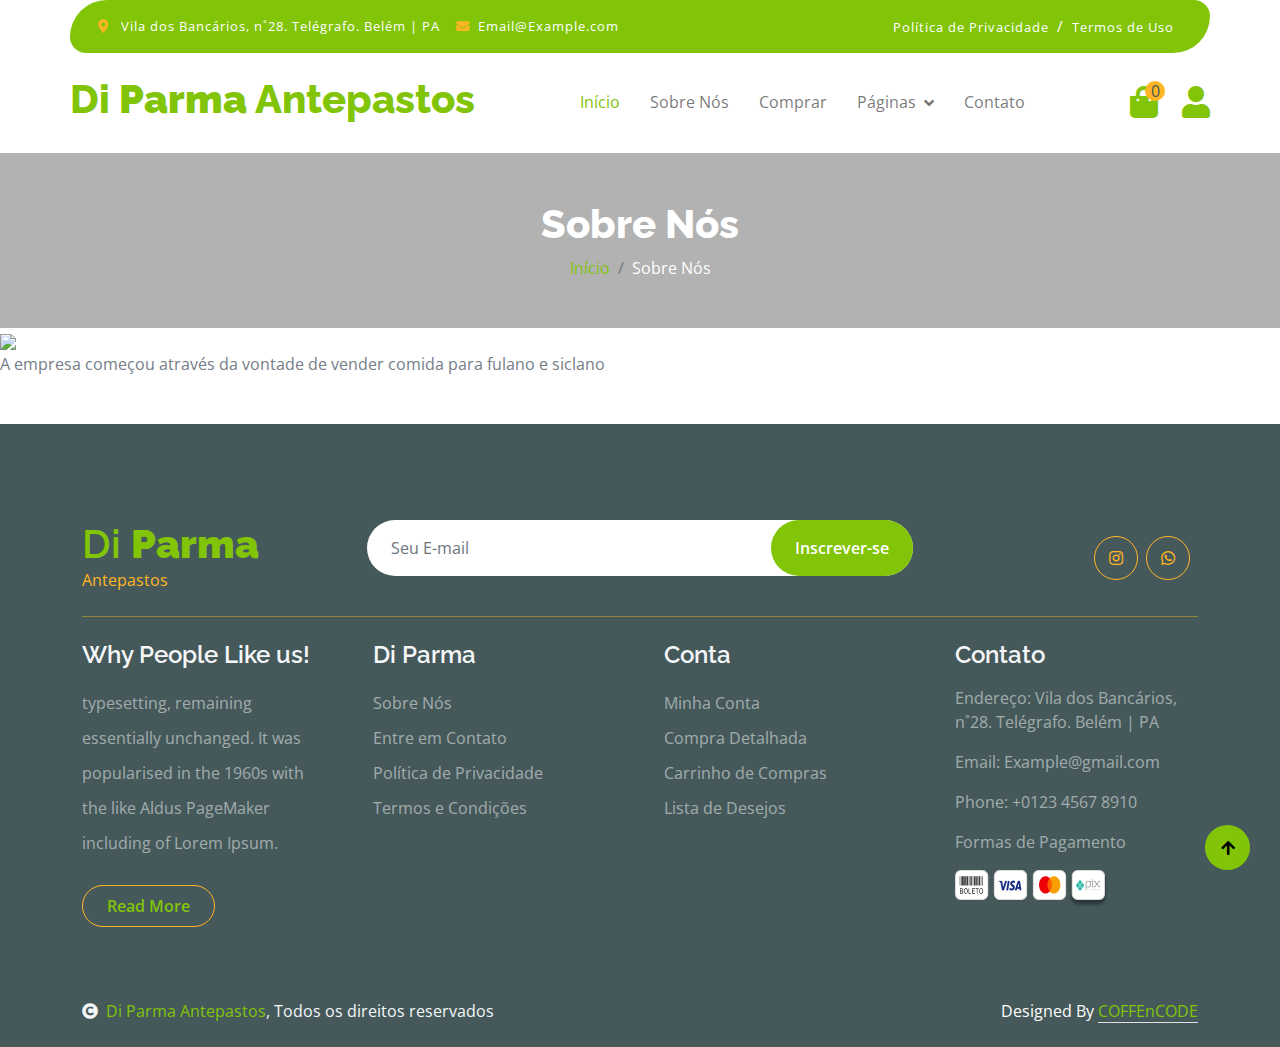
==== Loja Online/aboutus.html @ 3191b690 "Atualização do  Código" ====
<!DOCTYPE html>
<html lang="pt-br">

<head>
    <meta charset="utf-8">
    <title>Di Parma Antepastos</title>
    <meta content="width=device-width, initial-scale=1.0" name="viewport">
    <meta content="" name="keywords">
    <meta content="" name="description">

    <!-- Google Web Fonts -->
    <link rel="preconnect" href="https://fonts.googleapis.com">
    <link rel="preconnect" href="https://fonts.gstatic.com" crossorigin>
    <link
        href="https://fonts.googleapis.com/css2?family=Open+Sans:wght@400;600&family=Raleway:wght@600;800&display=swap"
        rel="stylesheet">

    <!-- Icon Font Stylesheet -->
    <link rel="stylesheet" href="https://use.fontawesome.com/releases/v5.15.4/css/all.css" />
    <link href="https://cdn.jsdelivr.net/npm/bootstrap-icons@1.4.1/font/bootstrap-icons.css" rel="stylesheet">

    <!-- Libraries Stylesheet -->
    <link href="lib/lightbox/css/lightbox.min.css" rel="stylesheet">
    <link href="lib/owlcarousel/assets/owl.carousel.min.css" rel="stylesheet">


    <!-- Customized Bootstrap Stylesheet -->
    <link href="css/bootstrap.min.css" rel="stylesheet">

    <!-- Template Stylesheet -->
    <link href="css/style.css" rel="stylesheet">
</head>

<body>

    <!-- Spinner Start -->
    <div id="spinner"
        class="show w-100 vh-100 bg-white position-fixed translate-middle top-50 start-50  d-flex align-items-center justify-content-center">
        <div class="spinner-grow text-primary" role="status"></div>
    </div>
    <!-- Spinner End -->


    <!-- Navbar start -->
    <div class="container-fluid fixed-top">
        <div class="container topbar bg-primary d-none d-lg-block">
            <div class="d-flex justify-content-between">
                <div class="top-info ps-2">
                    <small class="me-3"><i class="fas fa-map-marker-alt me-2 text-secondary"></i> <a href="#"
                            class="text-white">Vila dos Bancários, n˚28. Telégrafo. Belém | PA</a></small>
                    <small class="me-3"><i class="fas fa-envelope me-2 text-secondary"></i><a href="#"
                            class="text-white">Email@Example.com</a></small>
                </div>
                <div class="top-link pe-2">
                    <a href="#" class="text-white"><small class="text-white mx-2">Política de Privacidade</small>/</a>
                    <a href="#" class="text-white"><small class="text-white mx-2">Termos de Uso</small></a>

                </div>
            </div>
        </div>
        <div class="container px-0">
            <nav class="navbar navbar-light bg-white navbar-expand-xl">
                <a href="index.html" class="navbar-brand">
                    <h1 class="text-primary display-6">Di <strong>Parma</strong> Antepastos</h1>
                </a>
                <button class="navbar-toggler py-2 px-3" type="button" data-bs-toggle="collapse"
                    data-bs-target="#navbarCollapse">
                    <span class="fa fa-bars text-primary"></span>
                </button>
                <div class="collapse navbar-collapse bg-white" id="navbarCollapse">
                    <div class="navbar-nav mx-auto">
                        <a href="index.html" class="nav-item nav-link active">Início</a>
                        <a href="aboutus.html" class="nav-item nav-link">Sobre Nós</a>
                        <a href="shop.html" class="nav-item nav-link">Comprar</a>
                        <div class="nav-item dropdown">
                            <a href="#" class="nav-link dropdown-toggle" data-bs-toggle="dropdown">Páginas</a>
                            <div class="dropdown-menu m-0 bg-secondary rounded-0">
                                <a href="cart.html" class="dropdown-item">Carrinho</a>
                                <a href="shop-detail.html" class="dropdown-item">Compra Detalhada</a>
                                <a href="chackout.html" class="dropdown-item">Finalizar Compra</a>
                                <a href="testimonial.html" class="dropdown-item">Depoimentos</a>
                            </div>
                        </div>
                        <a href="contact.html" class="nav-item nav-link">Contato</a>
                    </div>
                    <div class="d-flex m-3 me-0">
                        <a href="#" class="position-relative me-4 my-auto">
                            <i class="fa fa-shopping-bag fa-2x"></i>
                            <span
                                class="position-absolute bg-secondary rounded-circle d-flex align-items-center justify-content-center text-dark px-1"
                                style="top: -5px; left: 15px; height: 20px; min-width: 20px;">0</span>
                        </a>
                        <a href="#" class="my-auto">
                            <i class="fas fa-user fa-2x"></i>
                        </a>
                    </div>
                </div>
            </nav>
        </div>
    </div>
    <!-- Navbar End -->


    <!-- Single Page Header start -->
    <div class="container-fluid page-header py-5">
        <h1 class="text-center text-white display-6">Sobre Nós</h1>
        <ol class="breadcrumb justify-content-center mb-0">
            <li class="breadcrumb-item"><a href="index.html">Início</a></li>            
            <li class="breadcrumb-item active text-white">Sobre Nós</li>
        </ol>
    </div>
    <!-- Single Page Header End -->


<div class="col-md-8 blog-main">
    <img src="https://boomi.com.br/wp-content/uploads/2023/09/9-opcoes-de-pates-e-antepastos-saudaveis-para-a-entrada.png"
        width="500">    
</div>
<div>
    <p>A empresa começou através da vontade de vender comida para fulano e siclano</p>
</div>

    <!-- Footer Start -->
    <div class="container-fluid bg-dark text-white-50 footer pt-5 mt-5">
        <div class="container py-5">
            <div class="pb-4 mb-4" style="border-bottom: 1px solid rgba(226, 175, 24, 0.5) ;">
                <div class="row g-4">
                    <div class="col-lg-3">
                        <a href="#">
                            <h1 class="text-primary mb-0">Di <strong>Parma</strong></h1>
                            <p class="text-secondary mb-0">Antepastos</p>
                        </a>
                    </div>
                    <div class="col-lg-6">
                        <div class="position-relative mx-auto">
                            <input class="form-control border-0 w-100 py-3 px-4 rounded-pill" type="number"
                                placeholder="Seu E-mail">
                            <button type="submit"
                                class="btn btn-primary border-0 border-secondary py-3 px-4 position-absolute rounded-pill text-white"
                                style="top: 0; right: 0;">Inscrever-se</button>
                        </div>
                    </div>
                    <div class="col-lg-3">
                        <div class="d-flex justify-content-end pt-3">
                            <a class="btn btn-outline-secondary me-2 btn-md-square rounded-circle" href=""><i
                                    class="fab fa-instagram"></i></a>
                            <a class="btn btn-outline-secondary me-2 btn-md-square rounded-circle" href=""><i
                                    class="fab fa-whatsapp"></i></a>
                        </div>
                    </div>
                </div>
            </div>
            <div class="row g-5">
                <div class="col-lg-3 col-md-6">
                    <div class="footer-item">
                        <h4 class="text-light mb-3">Why People Like us!</h4>
                        <p class="mb-4">typesetting, remaining essentially unchanged. It was
                            popularised in the 1960s with the like Aldus PageMaker including of Lorem Ipsum.</p>
                        <a href="" class="btn border-secondary py-2 px-4 rounded-pill text-primary">Read More</a>
                    </div>
                </div>
                <div class="col-lg-3 col-md-6">
                    <div class="d-flex flex-column text-start footer-item">
                        <h4 class="text-light mb-3">Di Parma</h4>
                        <a class="btn-link" href="">Sobre Nós</a>
                        <a class="btn-link" href="">Entre em Contato</a>
                        <a class="btn-link" href="">Política de Privacidade</a>
                        <a class="btn-link" href="">Termos e Condições</a>                        
                    </div>
                </div>
                <div class="col-lg-3 col-md-6">
                    <div class="d-flex flex-column text-start footer-item">
                        <h4 class="text-light mb-3">Conta</h4>
                        <a class="btn-link" href="">Minha Conta</a>
                        <a class="btn-link" href="">Compra Detalhada</a>
                        <a class="btn-link" href="">Carrinho de Compras</a>
                        <a class="btn-link" href="">Lista de Desejos</a>                        
                    </div>
                </div>
                <div class="col-lg-3 col-md-6">
                    <div class="footer-item">
                        <h4 class="text-light mb-3">Contato</h4>
                        <p>Endereço: Vila dos Bancários, n˚28. Telégrafo. Belém | PA</p>
                        <p>Email: Example@gmail.com</p>
                        <p>Phone: +0123 4567 8910</p>
                        <p>Formas de Pagamento</p>
                        <img src="img/payment.png" class="img-fluid" alt="">
                    </div>
                </div>
            </div>
        </div>
    </div>
    <!-- Footer End -->

    <!-- Copyright Start -->
    <div class="container-fluid copyright bg-dark py-4">
        <div class="container">
            <div class="row">
                <div class="col-md-6 text-center text-md-start mb-3 mb-md-0">
                    <span class="text-light"><a href="#"><i class="fas fa-copyright text-light me-2"></i>Di Parma
                            Antepastos</a>, Todos os direitos reservados</span>
                </div>
                <div class="col-md-6 my-auto text-center text-md-end text-white">
                    <!--/*** This template is free as long as you keep the below author’s credit link/attribution link/backlink. ***/-->
                    <!--/*** If you'd like to use the template without the below author’s credit link/attribution link/backlink, ***/-->
                    <!--/*** you can purchase the Credit Removal License from "https://htmlcodex.com/credit-removal". ***/-->
                    Designed By <a class="border-bottom" href="#">COFFEnCODE</a>
                </div>
            </div>
        </div>
    </div>
    <!-- Copyright End -->



    <!-- Back to Top -->
    <a href="#" class="btn btn-primary border-3 border-primary rounded-circle back-to-top"><i
            class="fa fa-arrow-up"></i></a>


    <!-- JavaScript Libraries -->
    <script src="https://ajax.googleapis.com/ajax/libs/jquery/3.6.4/jquery.min.js"></script>
    <script src="https://cdn.jsdelivr.net/npm/bootstrap@5.0.0/dist/js/bootstrap.bundle.min.js"></script>
    <script src="lib/easing/easing.min.js"></script>
    <script src="lib/waypoints/waypoints.min.js"></script>
    <script src="lib/lightbox/js/lightbox.min.js"></script>
    <script src="lib/owlcarousel/owl.carousel.min.js"></script>

    <!-- Template Javascript -->
    <script src="js/main.js"></script>
</body>

</html>
---- Loja Online/css/style.css ----
/*** Spinner Start ***/
#spinner {
    opacity: 0;
    visibility: hidden;
    transition: opacity .8s ease-out, visibility 0s linear .5s;
    z-index: 99999;
 }

 #spinner.show {
     transition: opacity .8s ease-out, visibility 0s linear .0s;
     visibility: visible;
     opacity: 1;
 }

 .back-to-top {
    position: fixed;
    right: 30px;
    bottom: 30px;
    display: flex;
    width: 45px;
    height: 45px;
    align-items: center;
    justify-content: center;
    transition: 0.5s;
    z-index: 99;
}
/*** Spinner End ***/


/*** Button Start ***/
.btn {
    font-weight: 600;
    transition: .5s;
}

.btn-square {
    width: 32px;
    height: 32px;
}

.btn-sm-square {
    width: 34px;
    height: 34px;
}

.btn-md-square {
    width: 44px;
    height: 44px;
}

.btn-lg-square {
    width: 56px;
    height: 56px;
}

.btn-square,
.btn-sm-square,
.btn-md-square,
.btn-lg-square {
    padding: 0;
    display: flex;
    align-items: center;
    justify-content: center;
    font-weight: normal;
}

.btn.border-secondary {
    transition: 0.5s;
}

.btn.border-secondary:hover {
    background: var(--bs-secondary) !important;
    color: var(--bs-white) !important;
}

/*** Topbar Start ***/
.fixed-top {
    transition: 0.5s;
    background: var(--bs-white);
    border: 0;
}

.topbar {
    padding: 20px;
    border-radius: 230px 100px;
}

.topbar .top-info {
    font-size: 15px;
    line-height: 0;
    letter-spacing: 1px;
    display: flex;
    align-items: center;
}

.topbar .top-link {
    font-size: 15px;
    line-height: 0;
    letter-spacing: 1px;
    display: flex;
    align-items: center;
}

.topbar .top-link a {
    letter-spacing: 1px;
}

.topbar .top-link a small:hover {
    color: var(--bs-secondary) !important;
    transition: 0.5s;
}

.topbar .top-link a small:hover i {
    color: var(--bs-primary) !important;
}
/*** Topbar End ***/

/*** Navbar Start ***/
.navbar .navbar-nav .nav-link {
    padding: 10px 15px;
    font-size: 16px;
    transition: .5s;
}

.navbar {
    height: 100px;
    border-bottom: 1px solid rgba(255, 255, 255, .1);
}

.navbar .navbar-nav .nav-link:hover,
.navbar .navbar-nav .nav-link.active,
.fixed-top.bg-white .navbar .navbar-nav .nav-link:hover,
.fixed-top.bg-white .navbar .navbar-nav .nav-link.active {
    color: var(--bs-primary);
}

.navbar .dropdown-toggle::after {
    border: none;
    content: "\f107";
    font-family: "Font Awesome 5 Free";
    font-weight: 700;
    vertical-align: middle;
    margin-left: 8px;
}

@media (min-width: 1200px) {
    .navbar .nav-item .dropdown-menu {
        display: block;
        visibility: hidden;
        top: 100%;
        transform: rotateX(-75deg);
        transform-origin: 0% 0%;
        border: 0;
        transition: .5s;
        opacity: 0;
    }
}

.dropdown .dropdown-menu a:hover {
    background: var(--bs-secondary);
    color: var(--bs-primary);
}

.navbar .nav-item:hover .dropdown-menu {
    transform: rotateX(0deg);
    visibility: visible;
    background: var(--bs-light) !important;
    border-radius: 10px !important;
    transition: .5s;
    opacity: 1;
}

#searchModal .modal-content {
    background: rgba(255, 255, 255, .8);
}
/*** Navbar End ***/

/*** Hero Header ***/
.hero-header {
    background: linear-gradient(rgba(248, 223, 173, 0.1), rgba(248, 223, 173, 0.1)), url(../img/hero-img.jpg);
    background-position: center center;
    background-repeat: no-repeat;
    background-size: cover;
}

.carousel-item {
    position: relative;
}

.carousel-item a {
    position: absolute;
    top: 50%;
    left: 50%;
    transform: translate(-50%, -50%);
    font-size: 25px;
    background: linear-gradient(rgba(255, 181, 36, 0.7), rgba(255, 181, 36, 0.7));
}

.carousel-control-next,
.carousel-control-prev {
    width: 48px;
    height: 48px;
    border-radius: 48px;
    border: 1px solid var(--bs-white);
    background: var(--bs-primary);
    position: absolute;
    top: 50%;
    transform: translateY(-50%);
}

.carousel-control-next {
    margin-right: 20px;
}

.carousel-control-prev {
    margin-left: 20px;
}

.page-header {
    position: relative;
    background: linear-gradient(rgba(0, 0, 0, 0.3), rgba(0, 0, 0, 0.3)), url(../img/cart-page-header-img.jpg);
    background-position: center center;
    background-repeat: no-repeat;
    background-size: cover;
}

@media (min-width: 992px) {
    .hero-header,
    .page-header {
        margin-top: 152px !important;
    }
}

@media (max-width: 992px) {
    .hero-header,
    .page-header {
        margin-top: 97px !important;
    }
}
/*** Hero Header end ***/


/*** featurs Start ***/
.featurs .featurs-item .featurs-icon {
    position: relative;
    width: 120px;
    height: 120px;
}

.featurs .featurs-item .featurs-icon::after {
    content: "";
    width: 35px;
    height: 35px;
    background: var(--bs-secondary);
    position: absolute;
    bottom: -10px;
    transform: translate(-50%);
    transform: rotate(45deg);
    background: var(--bs-secondary);
    
}
/*** featurs End ***/


/*** service Start ***/
.service .service-item .service-content {
    position: relative;
    width: 250px; 
    height: 130px; 
    top: -50%; 
    left: 50%; 
    transform: translate(-50%, -50%);
}

/*** service End ***/


/*** Fruits Start ***/
.fruite .tab-class .nav-item a.active {
    background: var(--bs-secondary) !important;
}

.fruite .tab-class .nav-item a.active span {
    color: var(--bs-white) !important; 
}

.fruite .fruite-categorie .fruite-name {
    line-height: 40px;
}

.fruite .fruite-categorie .fruite-name a {
    transition: 0.5s;
}

.fruite .fruite-categorie .fruite-name a:hover {
    color: var(--bs-secondary);
}

.fruite .fruite-item {
    height: 100%;
    transition: 0.5s;
}
.fruite .fruite-item:hover {
    box-shadow: 0 0 55px rgba(0, 0, 0, 0.4);
}

.fruite .fruite-item .fruite-img {
    overflow: hidden;
    transition: 0.5s;
    border-radius: 10px 10px 0 0;
}

.fruite .fruite-item .fruite-img img {
    transition: 0.5s;
}

.fruite .fruite-item .fruite-img img:hover {
    transform: scale(1.3);
}
/*** Fruits End ***/


/*** vesitable Start ***/
.vesitable .vesitable-item {
    height: 100%;
    transition: 0.5s;
}

.vesitable .vesitable-item:hover {
    box-shadow: 0 0 55px rgba(0, 0, 0, 0.4);
}

.vesitable .vesitable-item .vesitable-img {
    overflow: hidden;
    transition: 0.5s;
    border-radius: 10px 10px 0 0;
}

.vesitable .vesitable-item .vesitable-img img {
    transition: 0.5s;
}

.vesitable .vesitable-item .vesitable-img img:hover {
    transform: scale(1.2);
}

.vesitable .owl-stage {
    margin: 50px 0;
    position: relative;
}

.vesitable .owl-nav .owl-prev {
    position: absolute;
    top: -8px;
    right: 0;
    color: var(--bs-primary);
    padding: 5px 25px;
    border: 1px solid var(--bs-secondary);
    border-radius: 20px;
    transition: 0.5s;

}

.vesitable .owl-nav .owl-prev:hover {
    background: var(--bs-secondary);
    color: var(--bs-white);
}

.vesitable .owl-nav .owl-next {
    position: absolute;
    top: -8px;
    right: 88px;
    color: var(--bs-primary);
    padding: 5px 25px;
    border: 1px solid var(--bs-secondary);
    border-radius: 20px;
    transition: 0.5s;
}

.vesitable .owl-nav .owl-next:hover {
    background: var(--bs-secondary);
    color: var(--bs-white);
}
/*** vesitable End ***/


/*** Banner Section Start ***/
.banner .banner-btn:hover {
    background: var(--bs-primary);
}
/*** Banner Section End ***/


/*** Facts Start ***/
.counter {
    height: 100%;
    text-align: center;
    box-shadow: 0 0 30px rgba(0, 0, 0, 0.05);
}

.counter i {
    font-size: 60px;
    margin-bottom: 25px;
}

.counter h4 {
    color: var(--bs-primary);
    letter-spacing: 1px;
    text-transform: uppercase;
}

.counter h1 {
    margin-bottom: 0;
}
/*** Facts End ***/


/*** testimonial Start ***/
.testimonial .owl-nav .owl-prev {
    position: absolute;
    top: -58px;
    right: 0;
    color: var(--bs-primary);
    padding: 5px 25px;
    border: 1px solid var(--bs-secondary);
    border-radius: 20px;
    transition: 0.5s;
}

.testimonial .owl-nav .owl-prev:hover {
    background: var(--bs-secondary);
    color: var(--bs-white);
}

.testimonial .owl-nav .owl-next {
    position: absolute;
    top: -58px;
    right: 88px;
    color: var(--bs-primary);
    padding: 5px 25px;
    border: 1px solid var(--bs-secondary);
    border-radius: 20px;
    transition: 0.5s;
}

.testimonial .owl-nav .owl-next:hover {
    background: var(--bs-secondary);
    color: var(--bs-white);
}
/*** testimonial End ***/


/*** Single Page Start ***/
.pagination {
    display: inline-block;
}
  
.pagination a {
    color: var(--bs-dark);
    padding: 10px 16px;
    text-decoration: none;
    transition: 0.5s;
    border: 1px solid var(--bs-secondary);
    margin: 0 4px;
}
  
.pagination a.active {
    background-color: var(--bs-primary);
    color: var(--bs-light);
    border: 1px solid var(--bs-secondary);
}
  
.pagination a:hover:not(.active) {background-color: var(--bs-primary)}

.nav.nav-tabs .nav-link.active {
    border-bottom: 2px solid var(--bs-secondary) !important;
}
/*** Single Page End ***/


/*** Footer Start ***/
.footer .footer-item .btn-link {
    line-height: 35px;
    color: rgba(255, 255, 255, .5);
    transition: 0.5s;
}

.footer .footer-item .btn-link:hover {
    color: var(--bs-secondary) !important;
}

.footer .footer-item p.mb-4 {
    line-height: 35px;
}
/*** Footer End ***/
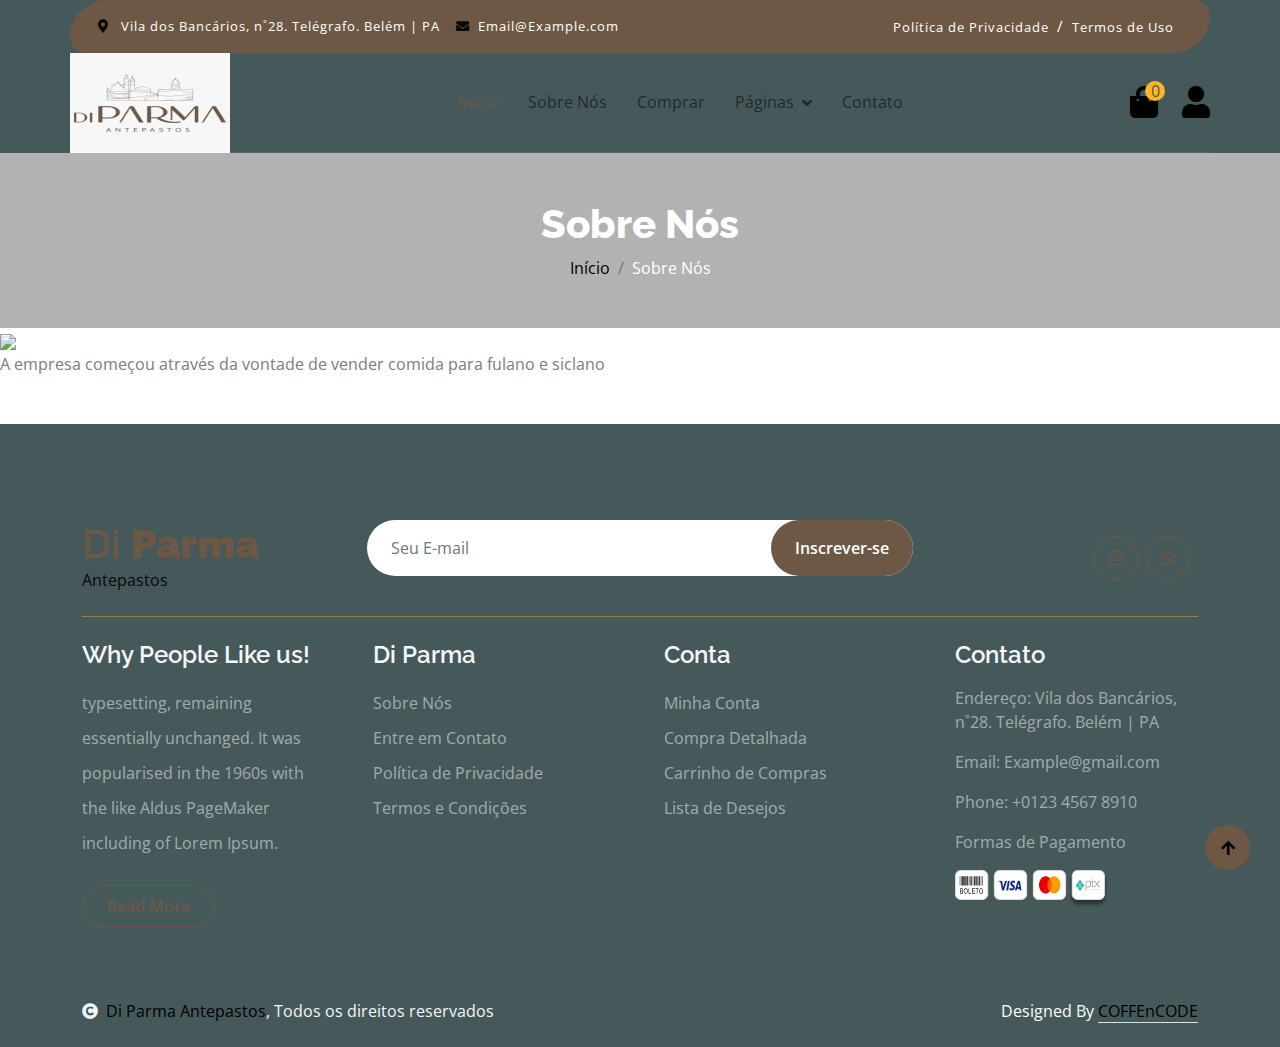
==== commit 541084c7: "Atualização" ====
--- a/Loja Online/aboutus.html
+++ b/Loja Online/aboutus.html
@@ -42,8 +42,8 @@
 
 
     <!-- Navbar start -->
-    <div class="container-fluid fixed-top">
-        <div class="container topbar bg-primary d-none d-lg-block">
+    <div class="container-fluid fixed-top bg-dark ">
+        <div class="container topbar bg-primary d-none d-lg-block ">
             <div class="d-flex justify-content-between">
                 <div class="top-info ps-2">
                     <small class="me-3"><i class="fas fa-map-marker-alt me-2 text-secondary"></i> <a href="#"
@@ -59,15 +59,15 @@
             </div>
         </div>
         <div class="container px-0">
-            <nav class="navbar navbar-light bg-white navbar-expand-xl">
+            <nav class="navbar navbar-light bg-dark navbar-expand-xl">
                 <a href="index.html" class="navbar-brand">
-                    <h1 class="text-primary display-6">Di <strong>Parma</strong> Antepastos</h1>
+                    <img src="img/logo.jpg" alt="logo diparma antepastos" height="100" width="160px">
                 </a>
                 <button class="navbar-toggler py-2 px-3" type="button" data-bs-toggle="collapse"
                     data-bs-target="#navbarCollapse">
                     <span class="fa fa-bars text-primary"></span>
                 </button>
-                <div class="collapse navbar-collapse bg-white" id="navbarCollapse">
+                <div class="collapse navbar-collapse bg-dark" id="navbarCollapse">
                     <div class="navbar-nav mx-auto">
                         <a href="index.html" class="nav-item nav-link active">Início</a>
                         <a href="aboutus.html" class="nav-item nav-link">Sobre Nós</a>
@@ -75,8 +75,7 @@
                         <div class="nav-item dropdown">
                             <a href="#" class="nav-link dropdown-toggle" data-bs-toggle="dropdown">Páginas</a>
                             <div class="dropdown-menu m-0 bg-secondary rounded-0">
-                                <a href="cart.html" class="dropdown-item">Carrinho</a>
-                                <a href="shop-detail.html" class="dropdown-item">Compra Detalhada</a>
+                                <a href="shop-detail.html" class="dropdown-item">Ingredientes</a>
                                 <a href="chackout.html" class="dropdown-item">Finalizar Compra</a>
                                 <a href="testimonial.html" class="dropdown-item">Depoimentos</a>
                             </div>
@@ -84,7 +83,7 @@
                         <a href="contact.html" class="nav-item nav-link">Contato</a>
                     </div>
                     <div class="d-flex m-3 me-0">
-                        <a href="#" class="position-relative me-4 my-auto">
+                        <a href="cart.html" class="position-relative me-4 my-auto">
                             <i class="fa fa-shopping-bag fa-2x"></i>
                             <span
                                 class="position-absolute bg-secondary rounded-circle d-flex align-items-center justify-content-center text-dark px-1"
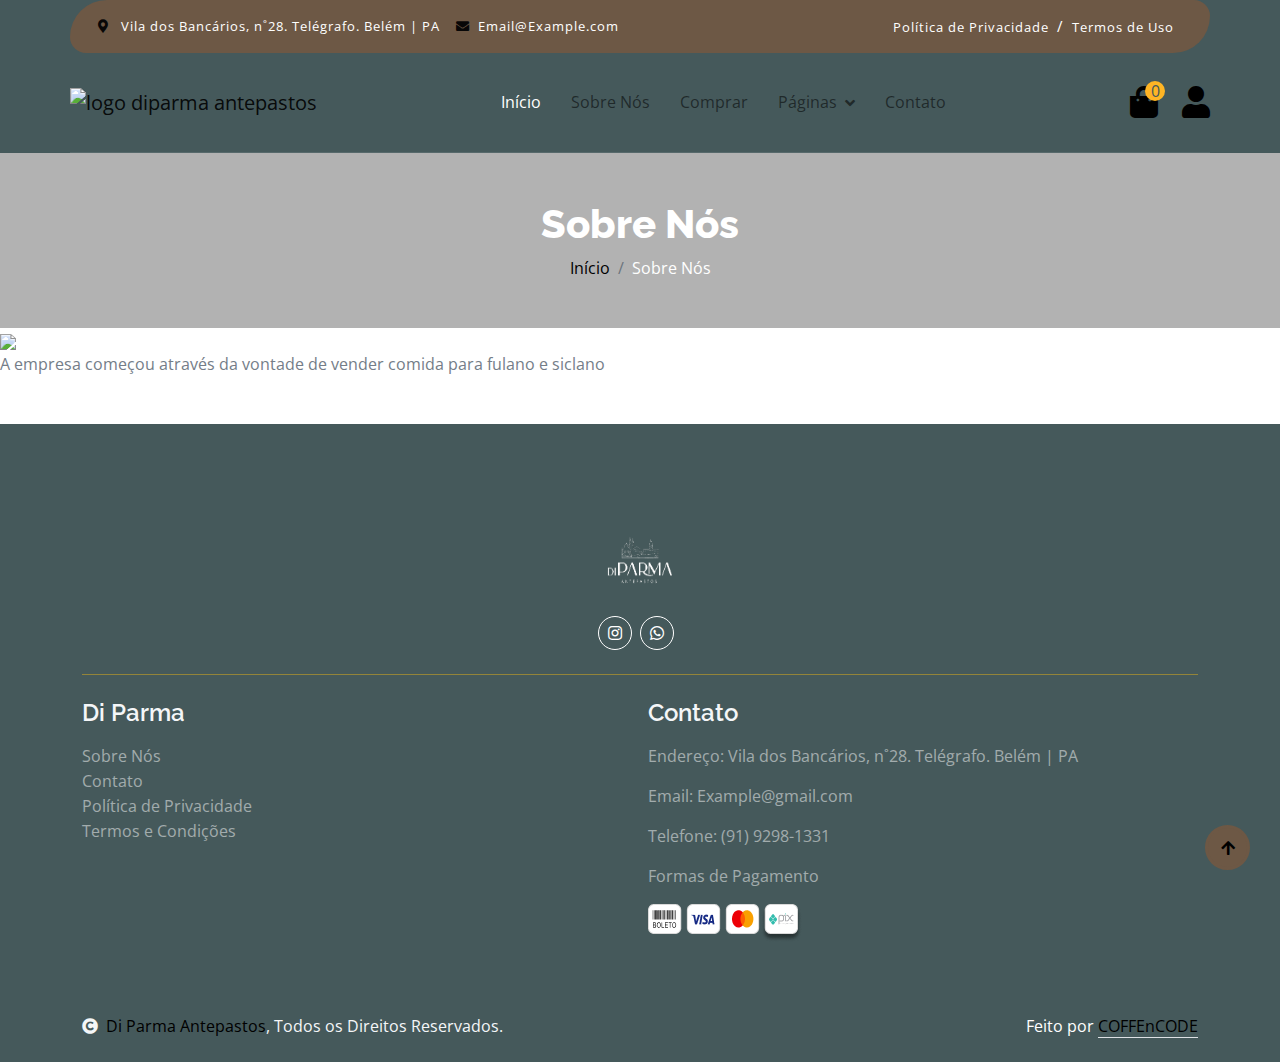
==== commit a2b6e901: "atualização" ====
--- a/Loja Online/aboutus.html
+++ b/Loja Online/aboutus.html
@@ -122,66 +122,42 @@
     <!-- Footer Start -->
     <div class="container-fluid bg-dark text-white-50 footer pt-5 mt-5">
         <div class="container py-5">
-            <div class="pb-4 mb-4" style="border-bottom: 1px solid rgba(226, 175, 24, 0.5) ;">
-                <div class="row g-4">
-                    <div class="col-lg-3">
-                        <a href="#">
-                            <h1 class="text-primary mb-0">Di <strong>Parma</strong></h1>
-                            <p class="text-secondary mb-0">Antepastos</p>
-                        </a>
-                    </div>
-                    <div class="col-lg-6">
-                        <div class="position-relative mx-auto">
-                            <input class="form-control border-0 w-100 py-3 px-4 rounded-pill" type="number"
-                                placeholder="Seu E-mail">
-                            <button type="submit"
-                                class="btn btn-primary border-0 border-secondary py-3 px-4 position-absolute rounded-pill text-white"
-                                style="top: 0; right: 0;">Inscrever-se</button>
+            <div class="pb-4 mb-4" style="border-bottom: 1px solid rgba(226, 175, 24, 0.5);">
+                <div class="row">
+                    <div class="col-12">
+                        <div class="d-flex flex-column align-items-center"> <a href="#">
+                                <img src="img/logobranca.png" alt="logo diparma antepastos" height="80px" width="120px">
+                            </a>
+                            <div class="d-flex justify-content-center mt-3"> <a
+                                    class="btn btn-outline-secondary me-2 btn-sm-square rounded-circle"
+                                    href="https://www.instagram.com/diparmaantepastos/"><i class="fab fa-instagram"></i></a>
+                                <a class="btn btn-outline-secondary me-2 btn-sm-square rounded-circle"
+                                    href="https://api.whatsapp.com/send?phone=(91) 9298-1331&text=Olá%20Diparma Antepastos!%20Gostaria%20de%20efetuar%20um%20sobre%20seus%20pedido."><i
+                                        class="fab fa-whatsapp"></i></a>
+                            </div>
                         </div>
                     </div>
-                    <div class="col-lg-3">
-                        <div class="d-flex justify-content-end pt-3">
-                            <a class="btn btn-outline-secondary me-2 btn-md-square rounded-circle" href=""><i
-                                    class="fab fa-instagram"></i></a>
-                            <a class="btn btn-outline-secondary me-2 btn-md-square rounded-circle" href=""><i
-                                    class="fab fa-whatsapp"></i></a>
-                        </div>
-                    </div>
-                </div>
-            </div>
-            <div class="row g-5">
-                <div class="col-lg-3 col-md-6">
-                    <div class="footer-item">
-                        <h4 class="text-light mb-3">Why People Like us!</h4>
-                        <p class="mb-4">typesetting, remaining essentially unchanged. It was
-                            popularised in the 1960s with the like Aldus PageMaker including of Lorem Ipsum.</p>
-                        <a href="" class="btn border-secondary py-2 px-4 rounded-pill text-primary">Read More</a>
-                    </div>
-                </div>
-                <div class="col-lg-3 col-md-6">
+                </div>
+            </div>
+    
+    
+    
+            <div class="row g-3">
+                <div class="col-lg-6 col-md-6">
                     <div class="d-flex flex-column text-start footer-item">
                         <h4 class="text-light mb-3">Di Parma</h4>
-                        <a class="btn-link" href="">Sobre Nós</a>
-                        <a class="btn-link" href="">Entre em Contato</a>
+                        <a class="btn-link" href="aboutus.html">Sobre Nós</a>
+                        <a class="btn-link" href="contact.html">Contato</a>
                         <a class="btn-link" href="">Política de Privacidade</a>
-                        <a class="btn-link" href="">Termos e Condições</a>                        
-                    </div>
-                </div>
-                <div class="col-lg-3 col-md-6">
-                    <div class="d-flex flex-column text-start footer-item">
-                        <h4 class="text-light mb-3">Conta</h4>
-                        <a class="btn-link" href="">Minha Conta</a>
-                        <a class="btn-link" href="">Compra Detalhada</a>
-                        <a class="btn-link" href="">Carrinho de Compras</a>
-                        <a class="btn-link" href="">Lista de Desejos</a>                        
-                    </div>
-                </div>
-                <div class="col-lg-3 col-md-6">
+                        <a class="btn-link" href="">Termos e Condições</a>
+                    </div>
+                </div>
+                <div class="col-lg-6 col-md-6">
                     <div class="footer-item">
                         <h4 class="text-light mb-3">Contato</h4>
                         <p>Endereço: Vila dos Bancários, n˚28. Telégrafo. Belém | PA</p>
                         <p>Email: Example@gmail.com</p>
-                        <p>Phone: +0123 4567 8910</p>
+                        <p>Telefone: (91) 9298-1331</p>
                         <p>Formas de Pagamento</p>
                         <img src="img/payment.png" class="img-fluid" alt="">
                     </div>
@@ -190,33 +166,33 @@
         </div>
     </div>
     <!-- Footer End -->
-
+    
     <!-- Copyright Start -->
     <div class="container-fluid copyright bg-dark py-4">
         <div class="container">
             <div class="row">
                 <div class="col-md-6 text-center text-md-start mb-3 mb-md-0">
                     <span class="text-light"><a href="#"><i class="fas fa-copyright text-light me-2"></i>Di Parma
-                            Antepastos</a>, Todos os direitos reservados</span>
+                            Antepastos</a>, Todos os Direitos Reservados.</span>
                 </div>
                 <div class="col-md-6 my-auto text-center text-md-end text-white">
                     <!--/*** This template is free as long as you keep the below author’s credit link/attribution link/backlink. ***/-->
                     <!--/*** If you'd like to use the template without the below author’s credit link/attribution link/backlink, ***/-->
                     <!--/*** you can purchase the Credit Removal License from "https://htmlcodex.com/credit-removal". ***/-->
-                    Designed By <a class="border-bottom" href="#">COFFEnCODE</a>
+                    Feito por <a class="border-bottom" href="#">COFFEnCODE</a>
                 </div>
             </div>
         </div>
     </div>
     <!-- Copyright End -->
-
-
-
+    
+    
+    
     <!-- Back to Top -->
     <a href="#" class="btn btn-primary border-3 border-primary rounded-circle back-to-top"><i
             class="fa fa-arrow-up"></i></a>
-
-
+    
+    
     <!-- JavaScript Libraries -->
     <script src="https://ajax.googleapis.com/ajax/libs/jquery/3.6.4/jquery.min.js"></script>
     <script src="https://cdn.jsdelivr.net/npm/bootstrap@5.0.0/dist/js/bootstrap.bundle.min.js"></script>
@@ -224,9 +200,9 @@
     <script src="lib/waypoints/waypoints.min.js"></script>
     <script src="lib/lightbox/js/lightbox.min.js"></script>
     <script src="lib/owlcarousel/owl.carousel.min.js"></script>
-
+    
     <!-- Template Javascript -->
     <script src="js/main.js"></script>
-</body>
-
-</html>+    </body>
+    
+    </html>